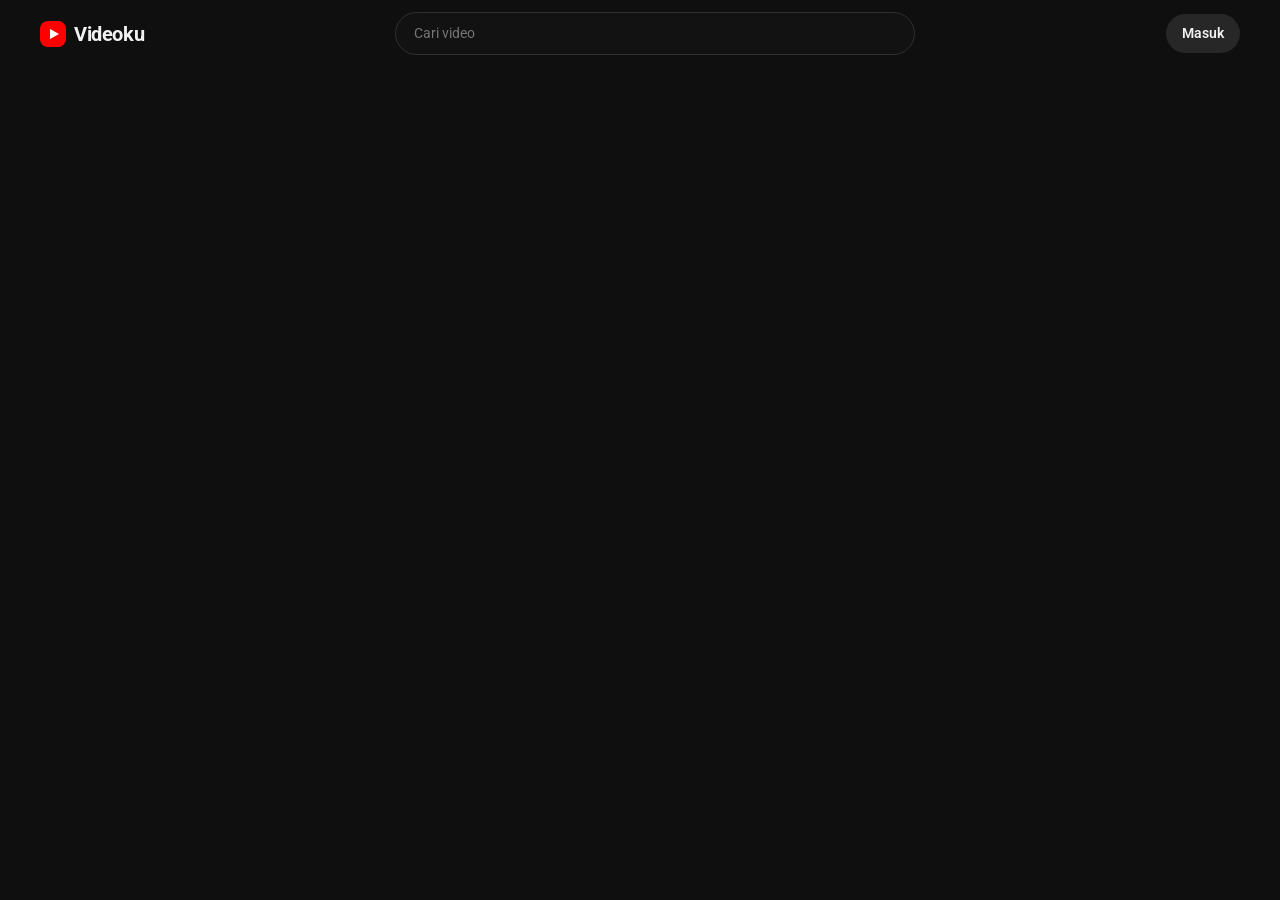
==== channel.html @ e1b74f8a "Add files via upload" ====
<!DOCTYPE html>
<html lang="id">
<head>
<meta charset="utf-8">
<meta name="color-scheme" content="dark">
<meta name="theme-color" content="#0f0f0f">
<meta name="viewport" content="width=device-width, initial-scale=1, viewport-fit=cover">
<title>Videoku</title>
<link rel="preconnect" href="https://fonts.googleapis.com">
<link href="https://fonts.googleapis.com/css2?family=Roboto:wght@400;500;700&display=swap" rel="stylesheet">
<link rel="stylesheet" href="css/style.css">
</head>
<body>
<header>
  <a class="logo" href="index.html"><i></i>Videoku</a>
  <div class="search"><input id="q" type="search" placeholder="Cari video" aria-label="Cari video"></div>
  <div id="acct"></div>
</header>
<main id="app"></main>

<dialog id="dAuth">
  <h3 id="aTitle">Masuk ke Videoku</h3>
  <p id="aSub">Masuk dengan email dan kata sandimu.</p>
  <form id="aForm" novalidate>
    <input type="text" id="aName" placeholder="Nama" maxlength="30" autocomplete="name" hidden>
    <input type="email" id="aEmail" placeholder="Email" autocomplete="email">
    <input type="password" id="aPass" placeholder="Kata sandi (minimal 8 karakter)" autocomplete="current-password">
    <div class="err" id="aErr" role="alert"></div>
    <div class="row"><button class="btn pri" type="submit" id="aGo">Masuk</button><button class="btn" type="button" id="aCancel">Batal</button></div>
  </form>
  <p class="swap"><span id="aAsk">Belum punya akun?</span> <button type="button" class="link" id="aSwap">Daftar</button></p>
</dialog>


<script src="js/common.js"></script>
<script src="js/channel.js"></script>
</body>
</html>
---- css/style.css ----
:root{--bg:#0f0f0f;--surface:#121212;--soft:#272727;--line:#303030;--text:#f1f1f1;--muted:#aaa;--accent:#f1f1f1;--accent-t:#0f0f0f;--link:#3ea6ff;--brand:#f00;--danger:#ff6b6b;
color-scheme:dark;box-sizing:border-box;padding-top:env(safe-area-inset-top,0px);padding-bottom:env(safe-area-inset-bottom,0px)}
html{scroll-padding-top:env(safe-area-inset-top,0px)}
*{box-sizing:border-box}
body{margin:0;background:var(--bg);color:var(--text);font:400 14px/1.5 Roboto,Arial,sans-serif}
body::before{content:"";position:fixed;inset:0 0 auto;height:env(safe-area-inset-top,0px);background:var(--bg);z-index:10}
button,input{font:inherit;color:inherit}
button{cursor:pointer;border:0}
:focus-visible{outline:2px solid var(--accent);outline-offset:2px}
header{position:sticky;top:env(safe-area-inset-top,0px);z-index:5;display:flex;align-items:center;gap:12px;padding:12px clamp(14px,4vw,40px);background:var(--bg)}
.logo{font-weight:700;font-size:20px;letter-spacing:-.02em;color:var(--text);text-decoration:none;display:flex;align-items:center;gap:8px}
.logo i{width:26px;height:26px;border-radius:8px;background:var(--brand);display:inline-grid;place-items:center}
.logo i::after{content:"";border-left:9px solid #fff;border-top:5.5px solid transparent;border-bottom:5.5px solid transparent;margin-left:2px}
.search{flex:1;max-width:520px;margin:0 auto}
.search input{width:100%;padding:10px 18px;border-radius:999px;border:1px solid var(--line);background:var(--surface)}
.btn{padding:9px 16px;border-radius:999px;background:var(--soft);font-weight:600}
.btn.pri{background:var(--accent);color:var(--accent-t)}
.btn.sm{padding:5px 10px;font-size:13px}
.btn.del{color:var(--danger);background:none;padding:2px 6px;font-size:13px}
.ico{width:38px;height:38px;border-radius:50%;background:var(--soft);display:grid;place-items:center;font-size:17px}
.me{display:flex;align-items:center;gap:8px;font-weight:600}
.av{width:32px;height:32px;border-radius:50%;background:var(--link);color:var(--accent-t);display:grid;place-items:center;font-weight:800;font-size:14px;flex:none}
.tag{font-size:12px;background:var(--soft);color:var(--muted);padding:2px 8px;border-radius:999px;font-weight:600}
main{padding:8px clamp(14px,4vw,40px) 60px;max-width:1400px;margin:0 auto}
h1{font-size:clamp(24px,4vw,34px);letter-spacing:-.03em;margin:12px 0 18px;font-weight:800}
.grid{display:grid;grid-template-columns:repeat(auto-fill,minmax(260px,1fr));gap:26px 20px}
.vid{text-decoration:none;color:inherit;display:block}
.th{aspect-ratio:16/9;border-radius:12px;position:relative;overflow:hidden;display:grid;place-items:center;transition:transform .2s}
.vid:hover .th{transform:scale(1.02)}
.th::after{content:"";border-left:22px solid rgba(255,255,255,.9);border-top:13px solid transparent;border-bottom:13px solid transparent;margin-left:6px;opacity:.85}
.dur{position:absolute;right:10px;bottom:10px;background:rgba(0,0,0,.65);color:#fff;font-size:12px;font-weight:600;padding:1px 8px;border-radius:8px}
.vid h3{margin:10px 2px 2px;font-size:15.5px;line-height:1.35;font-weight:600}
.meta{margin:0 2px;color:var(--muted);font-size:13px}
.watch{display:grid;grid-template-columns:minmax(0,1fr) 340px;gap:32px}
@media(max-width:900px){.watch{grid-template-columns:1fr}}
.player{aspect-ratio:16/9;border-radius:12px;overflow:hidden;background:#000;display:grid;place-items:center;color:#fff;text-align:center;padding:20px}
.player video{width:100%;height:100%;display:block}
.player p{margin:4px 0 0;opacity:.85;font-size:14px;max-width:340px}
.watch h2{font-size:22px;letter-spacing:-.02em;margin:16px 0 4px}
.cm{margin-top:26px}
.cm h4{font-size:17px;margin:0 0 14px}
.cform{display:flex;gap:10px;align-items:center;margin-bottom:20px}
.cform input{flex:1;padding:10px 16px;border-radius:999px;border:1px solid var(--line);background:var(--surface)}
.c{display:flex;gap:12px;margin-bottom:16px}
.c b{font-size:13.5px}
.c p{margin:2px 0 0;overflow-wrap:anywhere}
.side{display:flex;flex-direction:column;gap:18px}
.side .vid{display:flex;gap:12px}
.side .th{width:150px;flex:none;border-radius:12px}
.side .th::after{border-left-width:14px;border-top-width:8px;border-bottom-width:8px;margin-left:4px}
.side h3{margin:0 0 2px;font-size:14px}
.note{margin-top:36px;color:var(--muted);font-size:13px;max-width:560px}
.empty{color:var(--muted);padding:40px 0}
dialog{border:0;border-radius:12px;background:#212121;color:var(--text);padding:26px;width:min(420px,92vw)}
dialog::backdrop{background:rgba(0,0,0,.45)}
dialog h3{margin:0 0 6px;font-size:20px;letter-spacing:-.02em}
dialog p{margin:0 0 14px;color:var(--muted);font-size:14px}
dialog input[type=text]{width:100%;padding:11px 14px;border-radius:12px;border:1px solid var(--line);background:var(--bg);margin-bottom:12px}
dialog input[type=file]{width:100%;margin-bottom:14px}
.row{display:flex;gap:10px;flex-wrap:wrap}
dialog input[type=email],dialog input[type=password]{width:100%;padding:11px 14px;border-radius:12px;border:1px solid var(--line);background:var(--bg);margin-bottom:12px}
.err{color:var(--danger);font-size:13px;min-height:18px;margin:-4px 0 10px}
.swap{margin:16px 0 0;font-size:14px}
.link{background:none;color:var(--link);font-weight:600;padding:0;text-decoration:underline}
.lk{color:inherit;text-decoration:none;display:block}
.ch{color:inherit;text-decoration:none}
.ch:hover{color:var(--text);text-decoration:underline}
.chips{display:flex;gap:8px;flex-wrap:wrap;margin:6px 0 22px}
.chip{padding:6px 14px;border-radius:8px;background:var(--soft);color:var(--text);text-decoration:none;font-weight:500;font-size:14px}
.chip.on{background:var(--text);color:var(--bg)}
.chhead{display:flex;align-items:center;gap:18px;margin:6px 0 26px}
.chhead h1{margin:0;font-size:24px}
.av.big{width:72px;height:72px;font-size:30px}
.chrow{display:flex;align-items:center;gap:10px;margin:14px 0;color:inherit;text-decoration:none;font-weight:500}
.pw{display:grid;grid-template-columns:minmax(0,1fr) 400px;gap:24px}
@media(max-width:1000px){.pw{grid-template-columns:1fr}}
.ptitle{font-size:20px;font-weight:700;margin:12px 0 8px;letter-spacing:0}
.prow{display:flex;flex-wrap:wrap;gap:12px 24px;align-items:center;justify-content:space-between}
.pch{display:flex;align-items:center;gap:12px}
.pch .av{width:40px;height:40px;font-size:17px}
.pch .chname{font-weight:500;font-size:16px;color:var(--text);text-decoration:none}
.pch .btn{margin-left:12px}
.pact{display:flex;gap:8px;flex-wrap:wrap}
.btn.on{background:var(--link);color:var(--accent-t)}
.desc{background:var(--soft);border-radius:12px;padding:12px 14px;margin-top:14px}
.desc p{margin:6px 0 0;white-space:pre-line}
a.av{text-decoration:none}
.pmain .meta{margin:0}
@media(prefers-reduced-motion:reduce){.th{transition:none}}
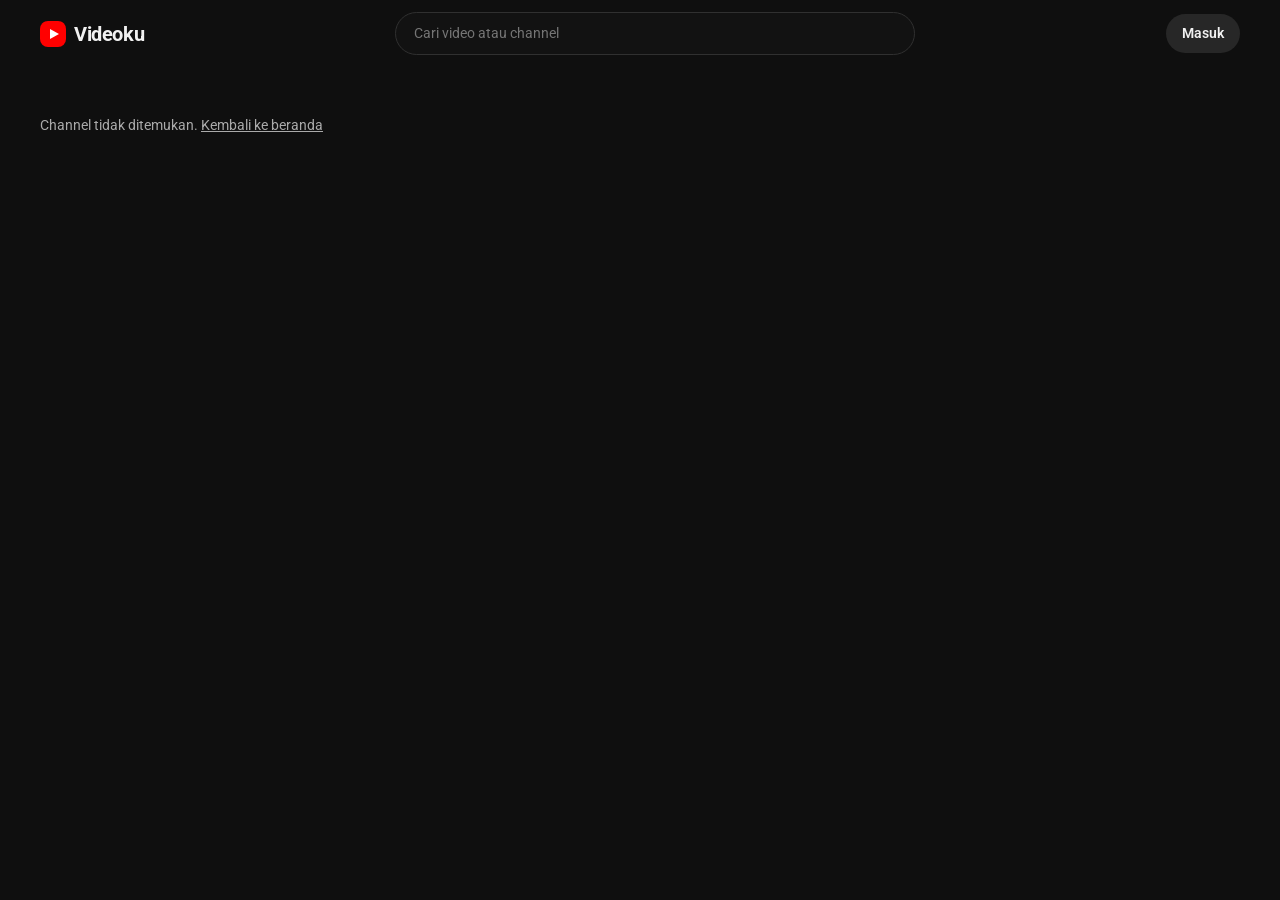
==== commit 3eb3d12b: "Add files via upload" ====
--- a/channel.html
+++ b/channel.html
@@ -13,7 +13,7 @@
 <body>
 <header>
   <a class="logo" href="index.html"><i></i>Videoku</a>
-  <div class="search"><input id="q" type="search" placeholder="Cari video" aria-label="Cari video"></div>
+  <div class="search"><input id="q" type="search" placeholder="Cari video atau channel" aria-label="Cari video atau channel" autocomplete="off"><div class="sug" id="sug" hidden></div></div>
   <div id="acct"></div>
 </header>
 <main id="app"></main>
--- a/css/style.css
+++ b/css/style.css
@@ -86,4 +86,28 @@
 .desc p{margin:6px 0 0;white-space:pre-line}
 a.av{text-decoration:none}
 .pmain .meta{margin:0}
+.cbanner{height:clamp(110px,18vw,200px);border-radius:12px}
+.chead2{display:flex;align-items:center;gap:20px;margin:18px 0 6px;flex-wrap:wrap}
+.av.huge{width:88px;height:88px;font-size:38px}
+.cinfo{flex:1;min-width:200px}
+.cinfo h1{margin:0 0 4px;font-size:26px}
+.cinfo .meta{margin:0 0 2px}
+.tabs{display:flex;gap:4px;border-bottom:1px solid var(--line);margin:14px 0 20px;overflow-x:auto}
+.tab{padding:12px 18px;color:var(--muted);text-decoration:none;font-weight:500;border-bottom:2px solid transparent;white-space:nowrap}
+.tab.on{color:var(--text);border-bottom-color:var(--text)}
+.sec{font-size:18px;font-weight:700;margin:22px 0 14px}
+.dur.live{background:#e00;color:#fff}
+.cpost{display:flex;gap:14px;border:1px solid var(--line);border-radius:12px;padding:16px;margin-bottom:14px;max-width:720px}
+.cpost p{margin:6px 0;overflow-wrap:anywhere;white-space:pre-line}
+.cpost>div:last-child{min-width:0}
+.pimg{display:block;max-width:100%;max-height:480px;border-radius:12px;margin:10px 0;object-fit:cover}
+.search{position:relative}
+.sug{position:absolute;left:0;right:0;top:calc(100% + 6px);background:#212121;border-radius:12px;padding:8px 0;z-index:20;box-shadow:0 8px 24px rgba(0,0,0,.5)}
+.si{display:flex;align-items:center;gap:12px;padding:8px 16px;color:var(--text);text-decoration:none}
+.si:hover{background:#3d3d3d}
+.si .meta{font-size:12px;margin:0}
+.mi{width:28px;text-align:center;flex:none;color:var(--muted)}
+.av.sm{width:28px;height:28px;font-size:12px}
+.chres{display:flex;gap:16px;align-items:center;padding:8px 0;color:inherit;text-decoration:none;max-width:720px}
+.chres .meta{margin:0}
 @media(prefers-reduced-motion:reduce){.th{transition:none}}
